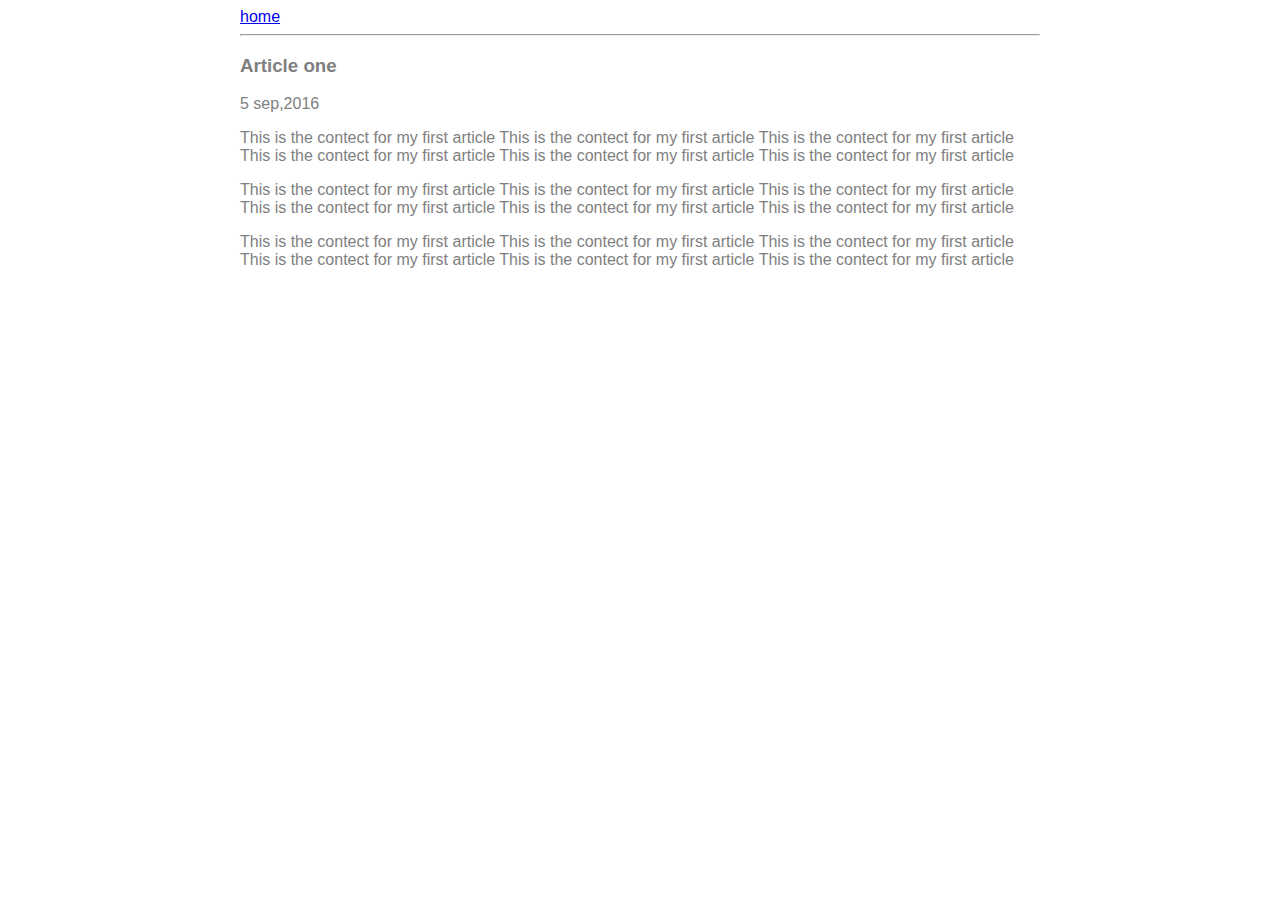
==== ui/article-one.html @ b1b355b5 "[imad-console] Updates ui/article-one.html" ====
<html>
 <head>
  <title>
     Article One | Nidhi Sharma
     </title>
     <style>
     .container {
         max-width: 800px;
         margin: 0 auto;
         color: grey;
         font-family: sans-serif;
     }
     </style>
 </head>
 <body>
     <div class="container">
         <div>
         <a href="/">home</a>
     </div>
     <hr/>
     <h3>
         Article one
     </h3>
     <div>
         5 sep,2016
     </div>
     <div>
         <p>
             This is the contect for my first article This is the contect for my first article This is the contect for my first article This is the contect for my first article This is the contect for my first article This is the contect for my first article 
         </p>
         <p>
             This is the contect for my first article This is the contect for my first article This is the contect for my first article This is the contect for my first article This is the contect for my first article This is the contect for my first article 
         </p>
         <p>
             This is the contect for my first article This is the contect for my first article This is the contect for my first article This is the contect for my first article This is the contect for my first article This is the contect for my first article 
         </p>
     </div>
</div>
 </body>
</html>
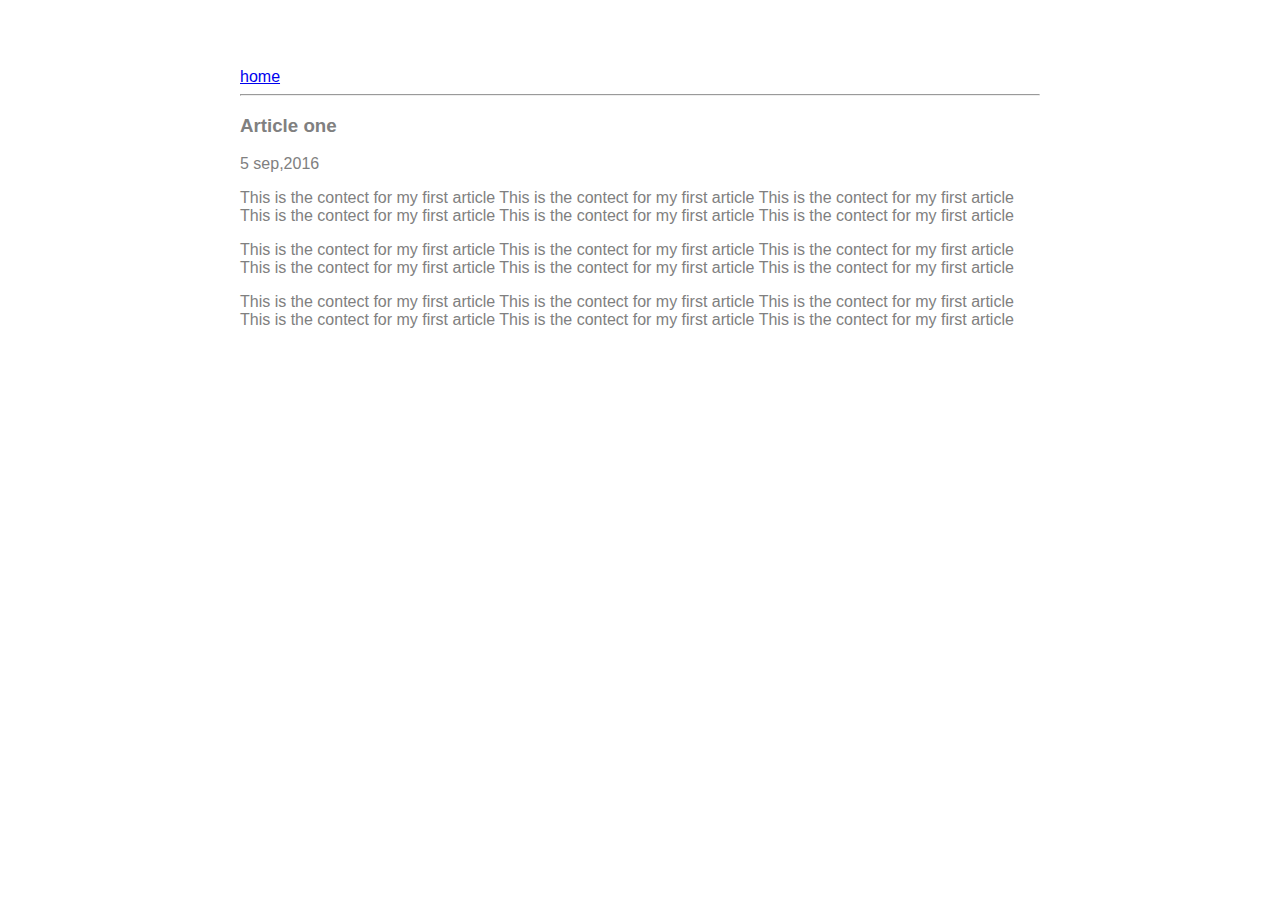
==== commit 2352dd43: "[imad-console] Updates ui/article-one.html" ====
--- a/ui/article-one.html
+++ b/ui/article-one.html
@@ -5,10 +5,13 @@
      </title>
      <style>
      .container {
-         max-width: 800px;
-         margin: 0 auto;
-         color: grey;
-         font-family: sans-serif;
+             max-width: 800px;
+             margin: 0 auto;
+             color: grey;
+             font-family: sans-serif;
+             padding-top: 60px;
+             padding-left: 20px;
+             padding-right: 20px;
      }
      </style>
  </head>
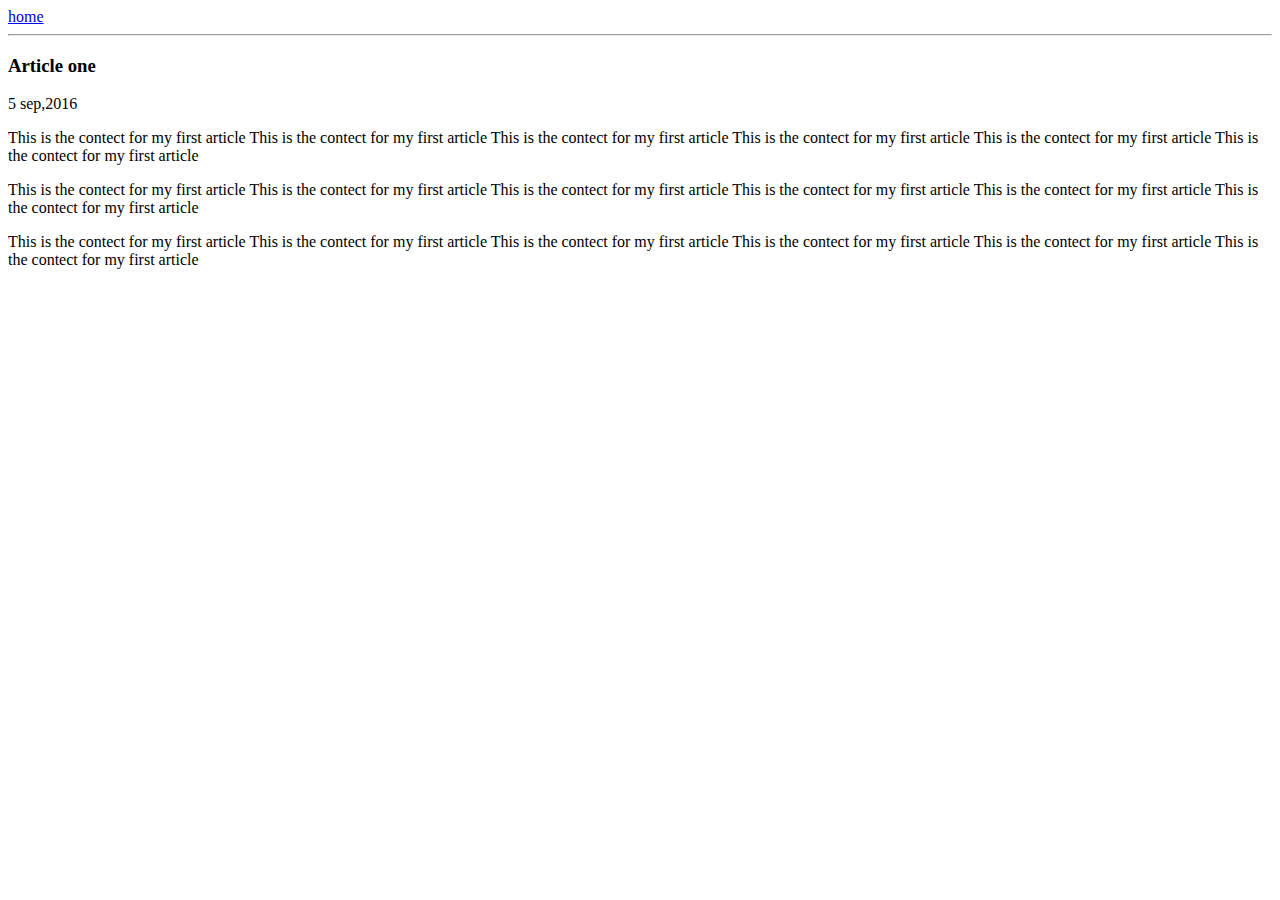
==== commit c7978ece: "[imad-console] Updates ui/article-one.html" ====
--- a/ui/article-one.html
+++ b/ui/article-one.html
@@ -3,17 +3,7 @@
   <title>
      Article One | Nidhi Sharma
      </title>
-     <style>
-     .container {
-             max-width: 800px;
-             margin: 0 auto;
-             color: grey;
-             font-family: sans-serif;
-             padding-top: 60px;
-             padding-left: 20px;
-             padding-right: 20px;
-     }
-     </style>
+     <link href="/ui/style.css" rel="stylesheet" />
  </head>
  <body>
      <div class="container">
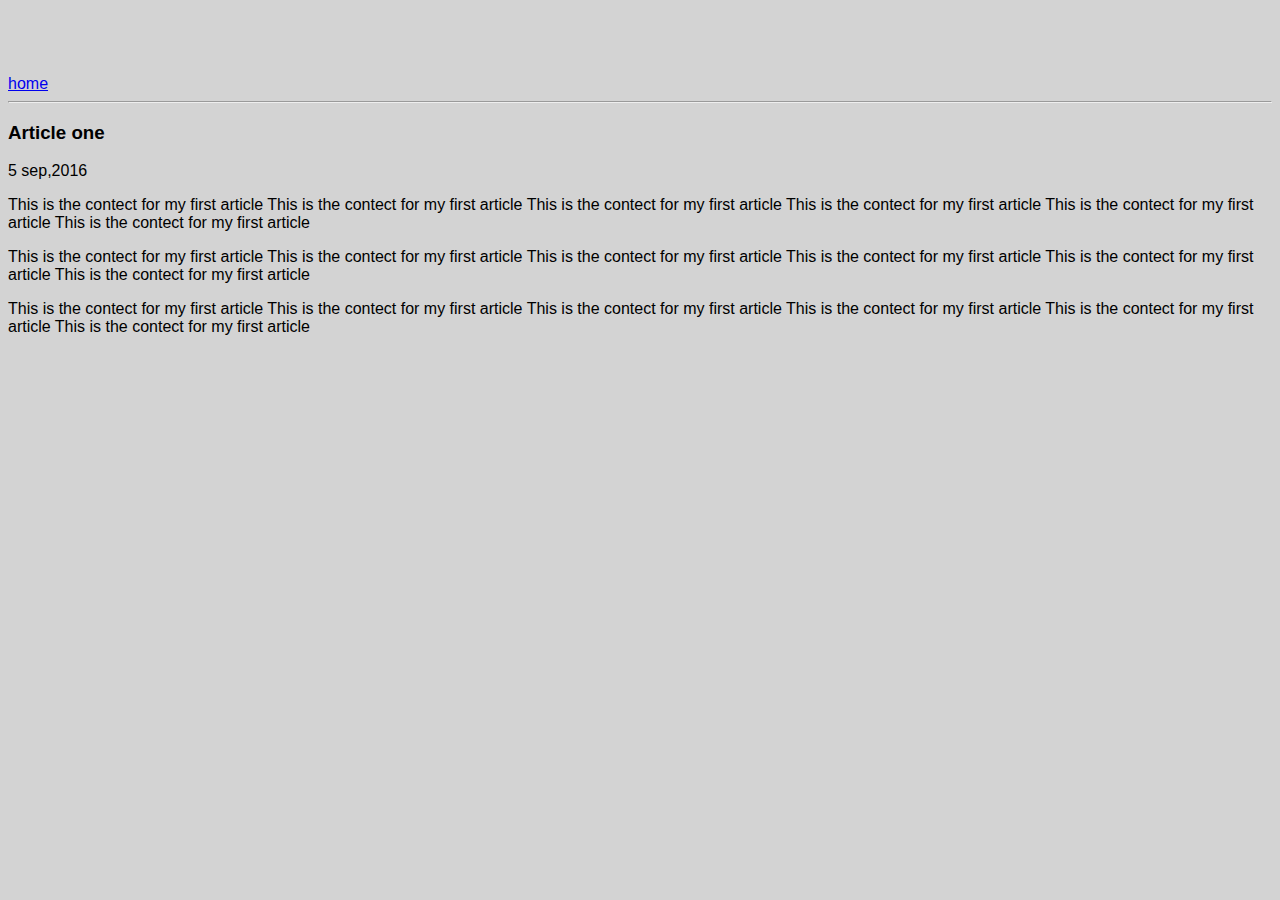
==== commit 625f4918: "[imad-console] Updates ui/article-one.html" ====
--- a/ui/article-one.html
+++ b/ui/article-one.html
@@ -6,7 +6,7 @@
      <link href="/ui/style.css" rel="stylesheet" />
  </head>
  <body>
-     <div class="container">
+     <div >
          <div>
          <a href="/">home</a>
      </div>
--- a/ui/style.css
+++ b/ui/style.css
@@ -0,0 +1,32 @@
+body {
+    font-family: sans-serif;
+    background-color: lightgrey;
+    margin-top: 75px;
+}
+
+.center {
+    text-align: center;
+}
+
+.text-big {
+    font-size: 300%;
+}
+
+.bold {
+    font-weight: bold;
+}
+
+.img-medium {
+    height: 200px;
+}
+
+     .container {
+             max-width: 800px;
+             margin: 0 auto;
+             color: grey;
+             font-family: sans-serif;
+             padding-top: 60px;
+             padding-left: 20px;
+             padding-right: 20px;
+     }
+
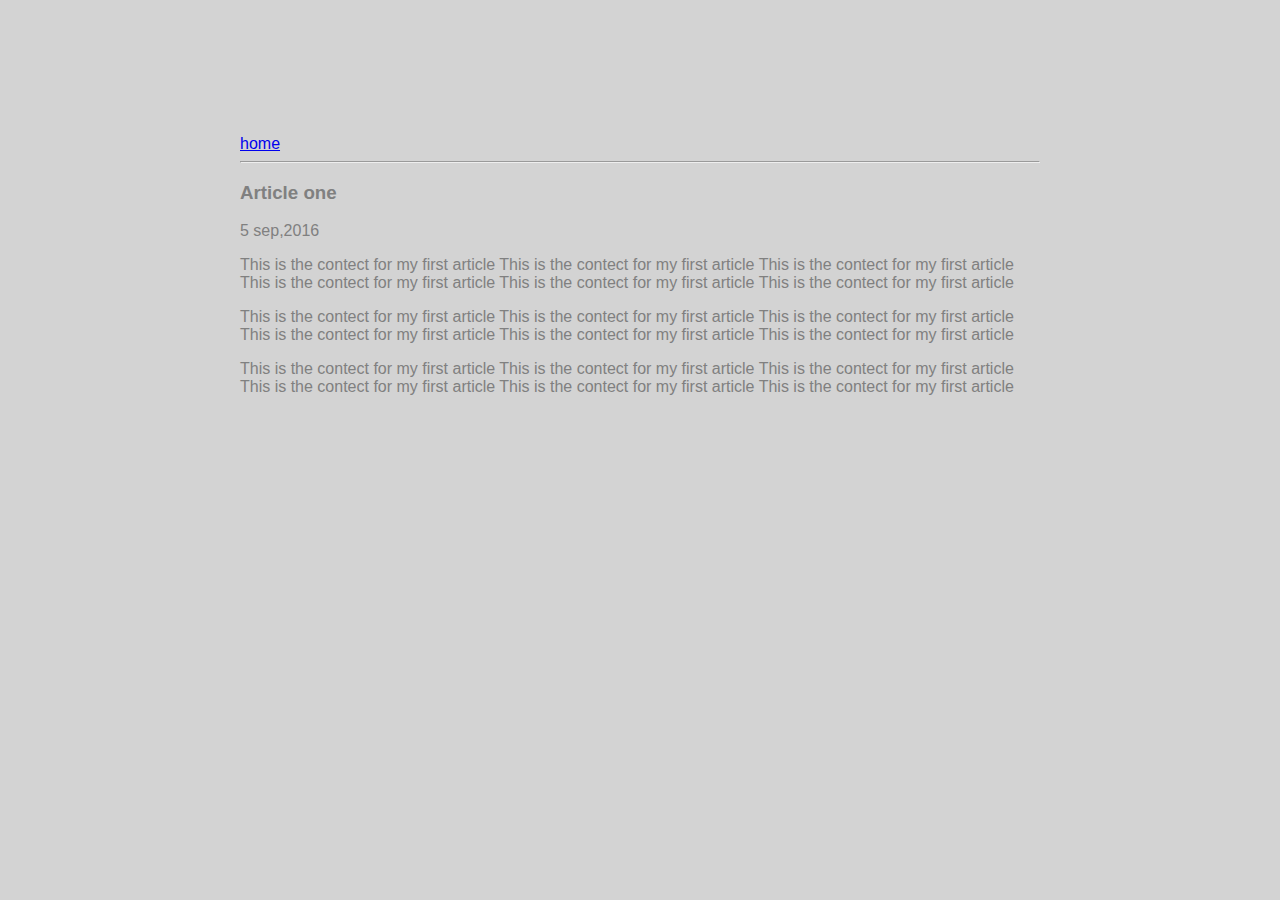
==== commit eb5de74c: "[imad-console] Updates ui/article-one.html" ====
--- a/ui/article-one.html
+++ b/ui/article-one.html
@@ -4,9 +4,10 @@
      Article One | Nidhi Sharma
      </title>
      <link href="/ui/style.css" rel="stylesheet" />
+     <meta name="viewport" content="width-device-width, initial-scale=1">
  </head>
  <body>
-     <div >
+     <div class="container" >
          <div>
          <a href="/">home</a>
      </div>
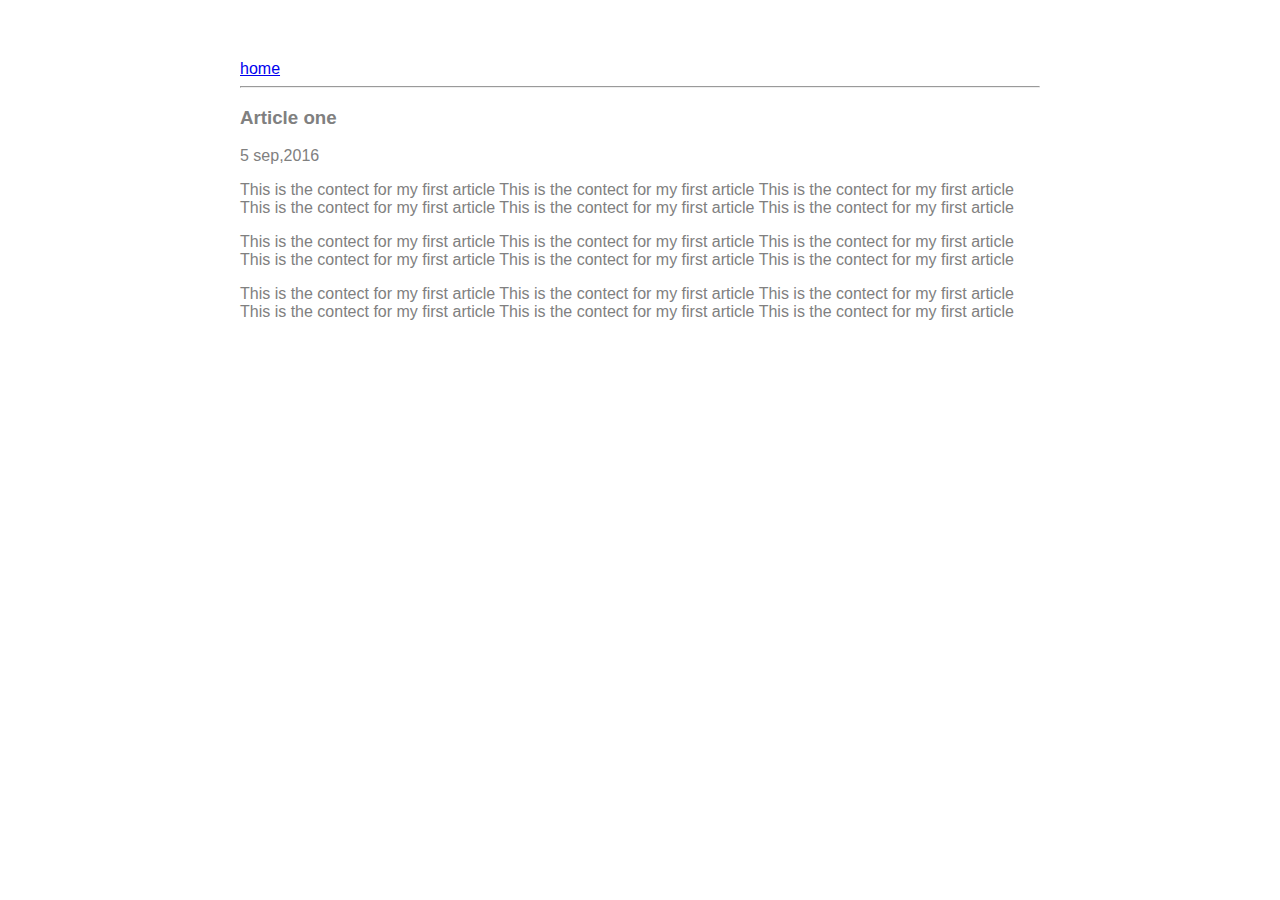
==== commit d93c3367: "[imad-console] Updates ui/article-one.html" ====
--- a/ui/article-one.html
+++ b/ui/article-one.html
@@ -3,8 +3,9 @@
   <title>
      Article One | Nidhi Sharma
      </title>
+     <meta name="viewport" content="width-device-width, initial-scale=1">
      <link href="/ui/style.css" rel="stylesheet" />
-     <meta name="viewport" content="width-device-width, initial-scale=1">
+     
  </head>
  <body>
      <div class="container" >
--- a/ui/style.css
+++ b/ui/style.css
@@ -1,7 +1,6 @@
 body {
     font-family: sans-serif;
-    background-color: lightgrey;
-    margin-top: 75px;
+    margin-top: 60px;
 }
 
 .center {
@@ -25,7 +24,6 @@
              margin: 0 auto;
              color: grey;
              font-family: sans-serif;
-             padding-top: 60px;
              padding-left: 20px;
              padding-right: 20px;
      }
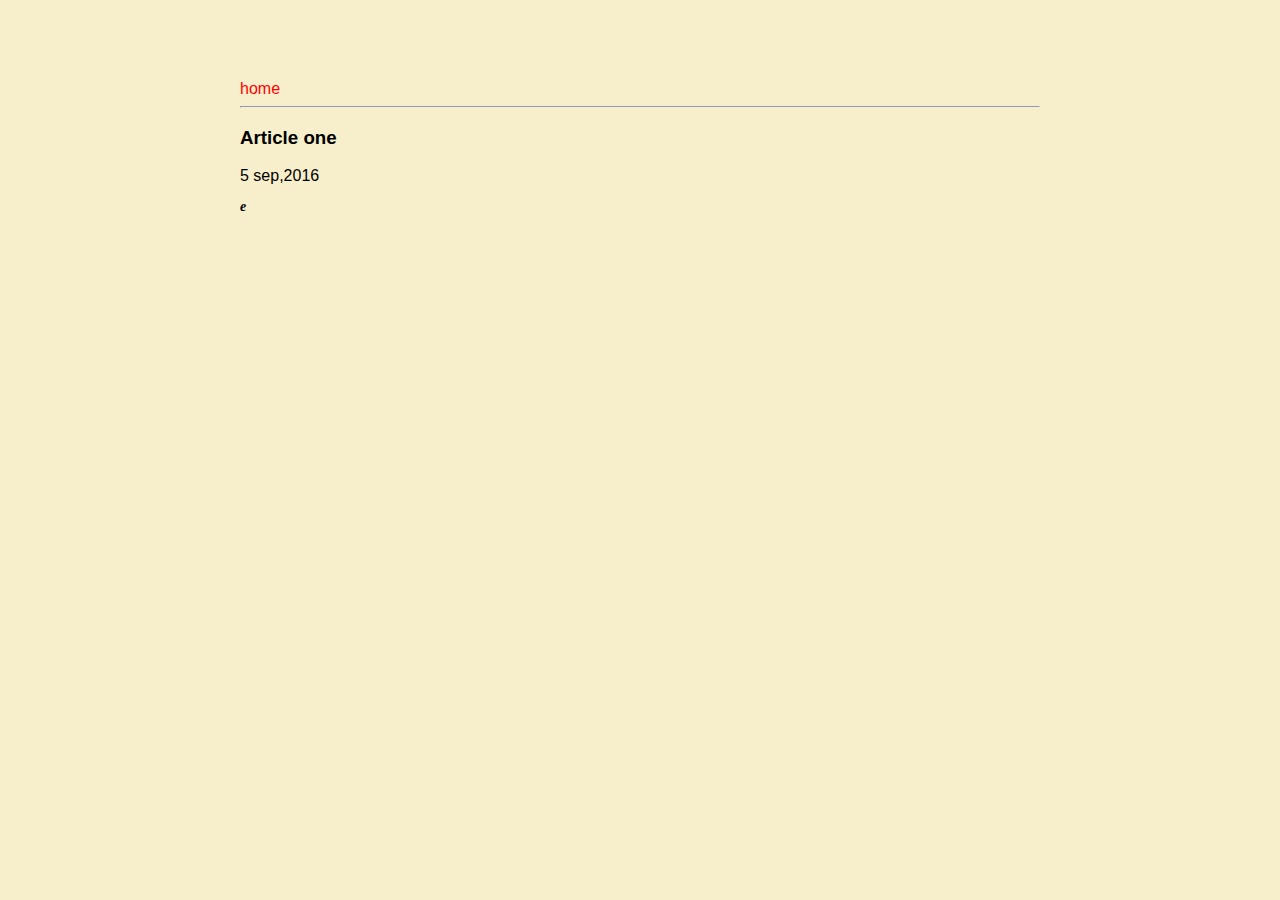
==== commit 9440577c: "[imad-console] Updates ui/article-one.html" ====
--- a/ui/article-one.html
+++ b/ui/article-one.html
@@ -21,15 +21,9 @@
      </div>
      <div>
          <p>
-             This is the contect for my first article This is the contect for my first article This is the contect for my first article This is the contect for my first article This is the contect for my first article This is the contect for my first article 
+            e 
          </p>
-         <p>
-             This is the contect for my first article This is the contect for my first article This is the contect for my first article This is the contect for my first article This is the contect for my first article This is the contect for my first article 
-         </p>
-         <p>
-             This is the contect for my first article This is the contect for my first article This is the contect for my first article This is the contect for my first article This is the contect for my first article This is the contect for my first article 
-         </p>
-     </div>
+       </div>
 </div>
  </body>
 </html>
--- a/ui/style.css
+++ b/ui/style.css
@@ -1,5 +1,6 @@
 body {
     font-family: sans-serif;
+    background-color:rgb(247, 239, 204) ;
     margin-top: 60px;
 }
 
@@ -8,7 +9,7 @@
 }
 
 .text-big {
-    font-size: 300%;
+    font-size: 100%;
 }
 
 .bold {
@@ -19,12 +20,115 @@
     height: 200px;
 }
 
-     .container {
-             max-width: 800px;
-             margin: 0 auto;
-             color: grey;
+ .container {
+   max-width: 800px;
+   margin: 0 auto;
+             color: Black;
              font-family: sans-serif;
+             padding-top:20px;
              padding-left: 20px;
              padding-right: 20px;
-     }
+ }
+   
+   
+   
+p
+{
+     font-style: italic;
+    font-size: 14px;
+    font-family: -webkit-pictograph;
+    font-weight: bold;
+}
 
+#wrapper
+{
+width: 474px;
+margin: 0 auto;
+background-color: #121212;
+opacity: 0.84;
+filter: alpha(opacity=84); /* For IE8 and earlier */
+border-top:3px solid #5BBF50;
+min-height: 50px;
+padding: 10px 0;
+color: #bfbfbf;
+}
+
+#wrapper2
+{
+box-shadow: 2px 2px 12px 7px;
+margin: 0 auto;
+background-color: rgb(146, 215, 255);
+opacity: 0.84;
+filter: alpha(opacity=84); /* For IE8 and earlier */
+border-top:3px solid #5BBF50;
+min-height: 40px;
+padding-top:5px;
+padding-left: 10px;
+padding-right: 10px;
+color: black;
+
+}
+
+/* unvisited link */
+a:link {
+    color: red;
+    text-decoration: none;
+}
+/* visited link */
+a:visited {
+    color: black;
+    text-decoration: none;
+}
+
+/* mouse over link */
+a:hover {
+    color: azure;
+     text-decoration: underline;
+}
+
+/* selected link */
+a:active {
+    color: blue;
+    text-decoration: underline;
+}
+#heading{
+	text-align: center;
+	font-size: 28px;
+	font-weight:bold;
+	font-family: 'Almendra SC', serif;
+}
+
+#txtcomments
+{
+    max-width: 504px;
+    width: 400px;
+    max-height: 100px;
+}
+#date
+{
+   
+    border: 1px dashed blanchedalmond;
+    max-width: 100px;
+    float: left;
+    padding-left: 10px;
+    margin-left: 10;
+    font-weight: bold;
+    /* font-variant-caps: inherit; */
+    /* font-kerning: initial; */
+    font-stretch: expanded;
+}
+#content
+{
+    margin: 10px;
+    opacity: 0.9;
+    filter: alpha(opacity=50); /* For IE8 and earlier */
+    font-style: italic;
+    font-size: 14px;
+    font-family: -webkit-pictograph;
+    border: 2px groove blanchedalmond;
+    padding: inherit;
+    clear: left;
+    background-image: url(http://freedesignfile.com/upload/2016/04/Spring-sunlight-with-green-leaves-vector-background-05.jpg),url(http://freedesignfile.com/upload/2015/01/Halation-bubble-with-green-leaves-vector-background-06.jpg);
+    background-position: left top,right bottom;
+    background-repeat: no-repeat, repeat;
+  }
